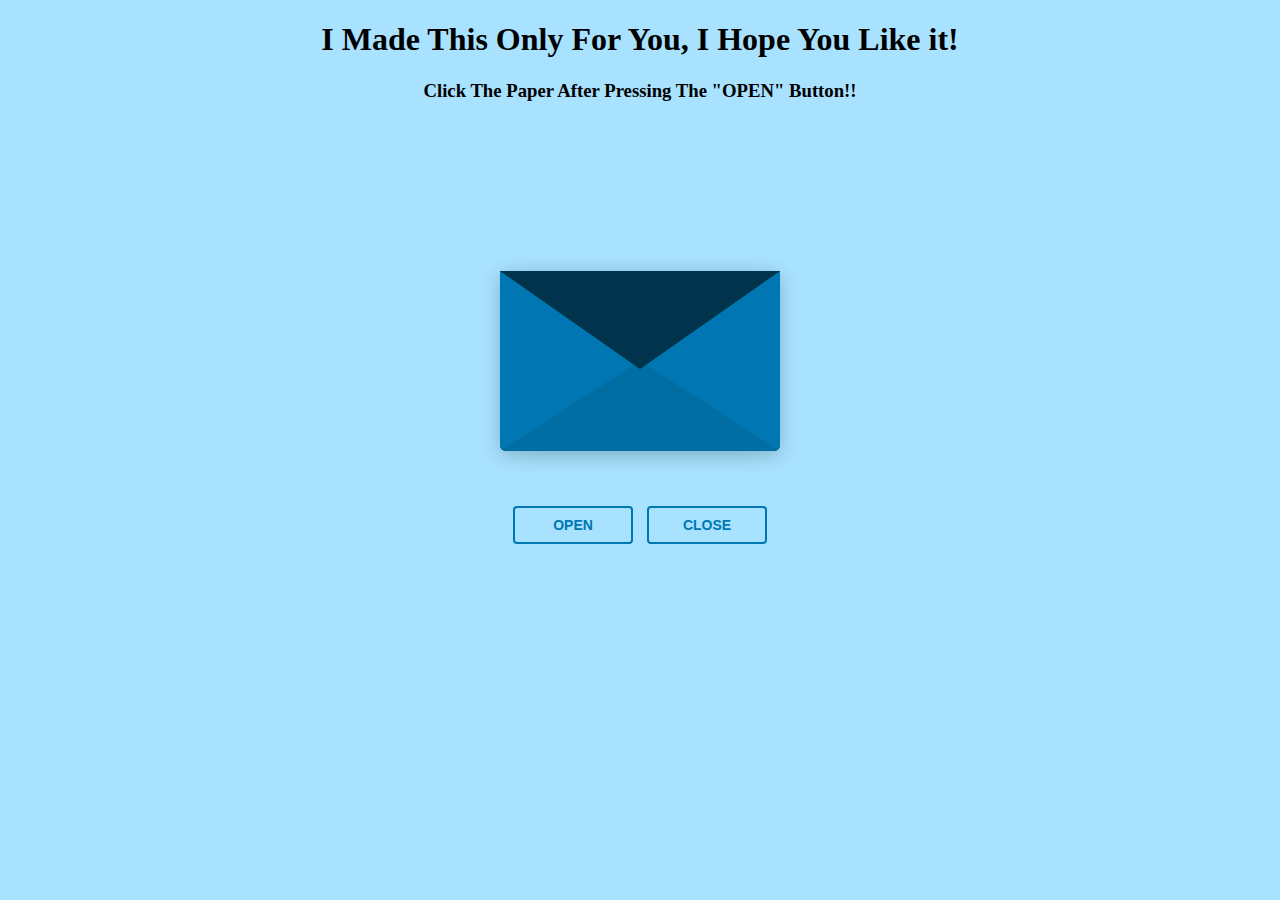
==== true.html @ 791e50f8 "Update true.html" ====
<!DOCTYPE html>
<html lang="en">
<head>
    <meta charset="UTF-8">
    <meta name="viewport" content="width=device-width, initial-scale=1.0">
    <title>A Note For You</title>
    <link rel="stylesheet" href="style.css">
</head>
<body>
    <h1><center>I Made This Only For You, I Hope You Like it!</center></h1>
    <h3><center>Click The Paper After Pressing The "OPEN" Button!!</center></h3>


    <div class="envelope-wrapper">
        <div id="envelope" class="close">
            <div class="front flap"></div>
            <div class="front pocket"></div>
            <div class="letter">
                <div class="words line1">Hello</div>
                <div class="words line2">Im sorry for the late respond</div>
                <div class="words line3">Are you okay? Please tell me when i did anything wrong to you, I will listen so it's fine if you tell me anything wrong i did ✨</div>
                <div class="words line4">-With Love, Ur Silly Friend</div>
            </div>
            <div class="sparkles">
                <div class="sparkle a1"></div>
                <div class="sparkle a2"></div>
                <div class="sparkle a3"></div>
            </div>
        </div>
        <div class="overlay"></div>
    </div>
    <div class="reset">
        <button id="open">Open</button>
        <button id="reset">Close</button>
    </div>

    <script src="https://code.jquery.com/jquery-3.6.0.min.js"></script>
    <script src="script.js"></script>
    
    <audio autoplay loop>
        <source src = "Pasilyo.mp3" type="audio/mp3"/>
    </audio>
    <script>
        document.getElementById("bg-music").volume = 0.5;
    </script>
    
    
</body>
</html>
---- style.css ----
#envelope {
    position: relative;
    width: 280px;
    height: 180px;
    border-bottom-left-radius: 6px;
    border-bottom-right-radius: 6px;
    margin-left: auto;
    margin-right: auto;
    top: 150px;
    background-color: #00334c;
    box-shadow: 0 4px 20px rgba(0, 0, 0, 0.2);
}
.front {
    position: absolute;
    width: 0;
    height: 0;
    z-index: 3;
}
.flap {
    border-left: 140px solid transparent;
    border-right: 140px solid transparent;
    border-bottom: 82px solid transparent;
    border-top: 98px solid #00334c;
    transform-origin: top;
}
.pocket {
    border-left: 140px solid #0077b2;
    border-right: 140px solid #0077b2;
    border-bottom: 90px solid #006da3;
    border-top: 90px solid transparent;
    border-bottom-left-radius: 6px;
    border-bottom-right-radius: 6px;
}
.letter {
    position: relative;
    background-color: #fff;
    width: 90%;
    margin-left: auto;
    margin-right: auto;
    height: 90%;
    top: 5%;
    border-radius: 6px;
    box-shadow: 0 2px 26px rgba(0, 0, 0, .12);
}
.letter:after {
    display: none;
}
.words {
    position: absolute;
    left: 10%;
    width: 80%;
    height: 14%;
    background-color: #eeeff0;
}
.words.line1 {
    top: 15%;
    width: 20%;
    height: 7%;
}
.words.line2 {
    top: 30%;
}
.words.line3 {
    top: 50%;
}
.words.line4 {
    top: 70%;
}

.open .flap {
    transform: rotatex(180deg);
    transition: transform 0.4s ease, z-index 0.6s;
    z-index: 1;
}
.close .flap {
    transform: rotatex(0deg);
    transition: transform 0.4s 0.6s ease, z-index 1s;
    z-index: 5;
}
.close .letter {
    transform: translatey(0px);
    transition: transform 0.4s ease, z-index 1s;
    z-index: 1;
}
.open .letter {
    transform: translatey(-60px);
    transition: transform 0.4s 0.6s ease, z-index 0.6s;
    z-index: 2;
}
.sparkles {
    position: absolute;
    top: 90px;
    left: 0;
    right: 0;
    z-index: 2;
}
.sparkle {
    position: absolute;
    bottom: 0;
    font-size: 48px; 
    opacity: 1;
    animation: slideUp 4s linear 1, sideSway 2s ease-in-out 4 alternate;
    animation-fill-mode: forwards;
    animation-delay: 0.7s;
}
.sparkle:before, .sparkle:after {
    position: absolute;
    content: '';
    left: 50px;
    top: 0;
    width: 50px;
    height: 80px;
    background: #d00000;
    border-radius: 50px 50px 0 0;
    transform: rotate(-45deg);
    transform-origin: 0 100%;
}
.sparkle:after {
    left: 0;
    transform: rotate(45deg);
    transform-origin: 100% 100%;
}
.close .sparkle {
    opacity: 0;
    animation: none;
}
.a1 {
    left: 20%;
    transform: scale(0.6);
    opacity: 1;
    animation: slideUp 4s linear 1, sideSway 2s  ease-in-out 4 alternate;
    animation-fill-mode: forwards;
    animation-delay: 0.7s;
}
.a2 {
    left: 55%;
    transform: scale(1);
    opacity: 1;
    animation: slideUp 5s linear 1, sideSway 4s  ease-in-out 2 alternate;
    animation-fill-mode: forwards;
    animation-delay: 0.7s;
}
.a3 {
    left: 10%;
    transform: scale(0.8);
    opacity: 1;
    animation: slideUp 7s linear 1, sideSway 2s  ease-in-out 6 alternate;
    animation-fill-mode: forwards;
    animation-delay: 0.7s;
}
@keyframes slideUp {
    0% {
        top: 0;
    }
    100% {
        top: -600px;
    }
}
@keyframes sideSway {
    0% {
        margin-left: 0px;
    }
    100% {
        margin-left: 50px;
    }
}
body {
    background-color:  #a8e2ff;
}
.envelope-wrapper {
    height: 380px;
}
.reset {
    text-align: center;
}
.reset button {
    font-weight: 800;
    font-style: normal;
    transition: all 0.1s linear;
    -webkit-appearance: none;
    background-color: transparent;
    border: solid 2px #0077b2;
    border-radius: 4px;
    color: #0077b2;
    display: inline-block;
    font-size: 14px;
    text-transform: uppercase;
    margin: 5px;
    padding: 10px;
    line-height: 1em;
    text-decoration:  none;
    min-width: 120px;
    outline: none;
}
.reset button:hover {
    background-color: #0077b2;
    color: #fff;
}

#envelope.open.expanded {
    position: fixed;
    top: 50%;
    left: 50%;
    transform: translate(-50%, -50%);
    width: 80%;
    height: auto;
    max-width: 500px;
    max-height: 90vh;
    z-index: 1000;
    background: transparent;
    box-shadow: none;
}

#envelope.open.expanded .letter {
    height: auto;
    min-height: 300px;
    width: 100%;
    transform: none;
    padding: 30px;
    box-shadow: 0 10px 50px rgba(0,0,0,0.3);
    cursor: default;
}

#envelope.open.expanded .flap,
#envelope.open.expanded .pocket {
    display: none;
}

#envelope.open.expanded .words {
    position: static;
    width: auto;
    height: auto;
    margin-bottom: 15px;
    padding: 10px;
    background-color: rgba(238, 239, 240, 0.7);
}

#envelope.open.expanded .words.line1,
#envelope.open.expanded .words.line2,
#envelope.open.expanded .words.line3,
#envelope.open.expanded .words.line4 {
    position: static;
    width: auto;
    height: auto;
}


.overlay {
    position: fixed;
    top: 0;
    left: 0;
    right: 0;
    bottom: 0;
    background: rgba(0,0,0,0.5);
    z-index: 999;
    display: none;
}

#envelope.open.expanded + .overlay {
    display: block;
}

#envelope.open.expanded.returning .letter {
    animation: returnLetter 0.8s ease forwards;
}

@keyframes returnLetter {
    0% {
        transform: scale(1);
        opacity: 1;
    }
    50% {
        transform: scale(0.8) translateY(100px);
        opacity: 0.8;
    }
    100% {
        transform: translateY(-60px) scale(0.5);
        opacity: 0;
        height: 140px;
        width: 90%;
    }
}

#envelope.open.expanded.returning {
    animation: returnEnvelope 0.8s ease forwards;
}

@keyframes returnEnvelope {
    0% {
        transform: translate(-50%, -50%) scale(1.5);
    }
    100% {
        transform: translate(-50%, -50%) scale(0.8);
        opacity: 0;
    }
}

#envelope.open.expanded {
    position: fixed;
    top: 50%;
    left: 50%;
    transform: translate(-50%, -50%);
    width: 80%;
    max-width: 500px;
    height: auto;
    max-height: 80vh;
    z-index: 1000;
    background: transparent;
    box-shadow: none;
    margin: 0;
    padding: 0;
    display: flex;
    justify-content: center;
    align-items: center;
    transition: all 0.4s ease;
}

/* LETTER STYLE WHEN EXPANDED - CENTERED */
#envelope.open.expanded .letter {
    position: relative;
    width: 100%;
    height: auto;
    min-height: 300px;
    margin: 0;
    padding: 30px;
    top: 0;
    transform: none;
    box-shadow: 0 10px 50px rgba(0,0,0,0.3);
    display: flex;
    flex-direction: column;
    justify-content: center;
    transition: all 0.4s ease;
}

/* TEXT CONTENT CENTERING */
#envelope.open.expanded .letter-content {
    width: 100%;
    height: 100%;
    overflow-y: auto;
    display: flex;
    flex-direction: column;
    justify-content: center;
}

/* OVERLAY STYLING */
.overlay {
    position: fixed;
    top: 0;
    left: 0;
    right: 0;
    bottom: 0;
    background: rgba(0,0,0,0.5);
    z-index: 999;
    display: none;
    transition: opacity 0.4s ease;
}

#envelope.open.expanded ~ .overlay {
    display: block;
    opacity: 1;
}
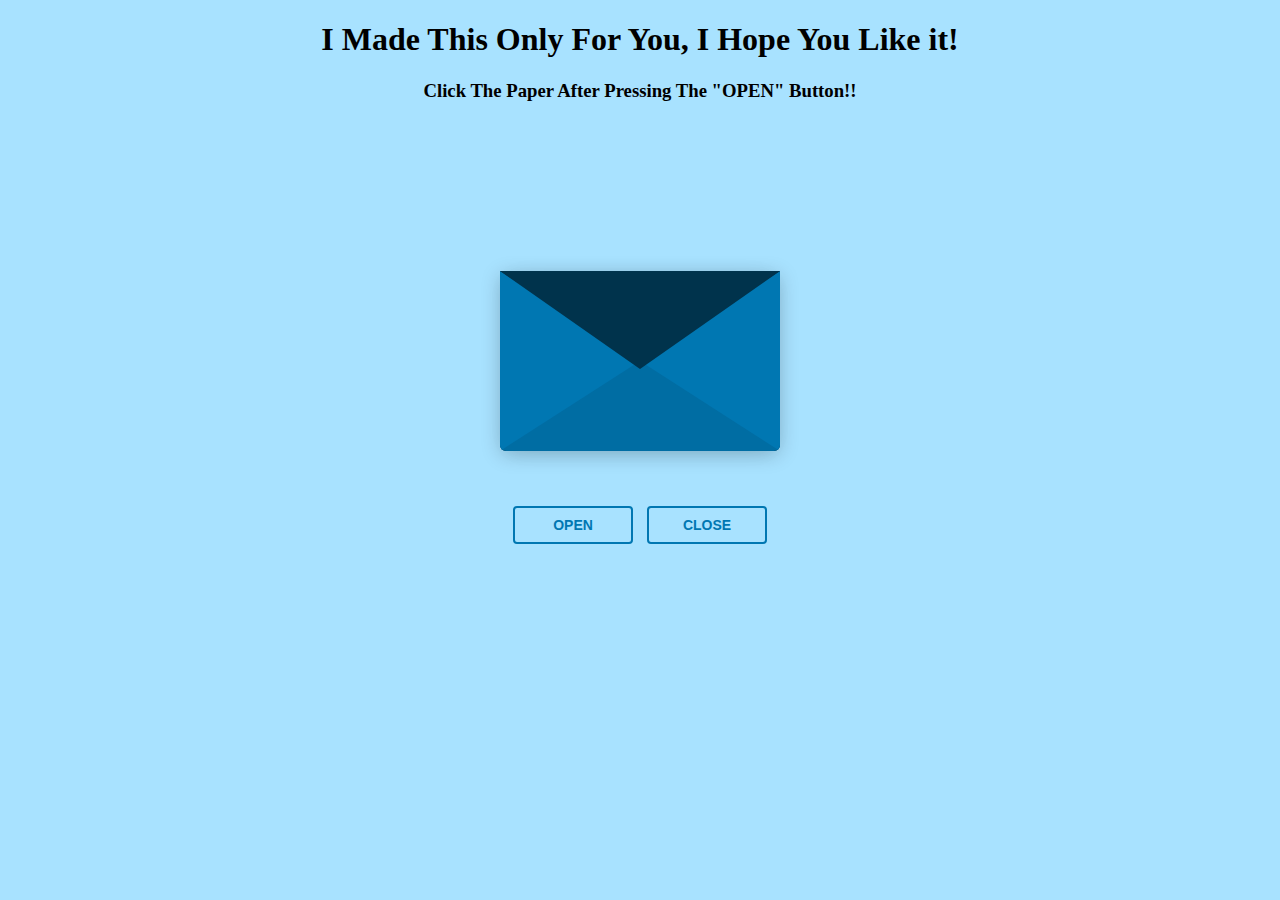
==== commit 648f86f8: "Update true.html" ====
--- a/true.html
+++ b/true.html
@@ -18,7 +18,7 @@
             <div class="letter">
                 <div class="words line1">Hello</div>
                 <div class="words line2">Im sorry for the late respond</div>
-                <div class="words line3">Are you okay? Please tell me when i did anything wrong to you, I will listen so it's fine if you tell me anything wrong i did ✨</div>
+                <div class="words line3">Are you okay? Did I do something wrong??, I will listen so it's fine if you tell me anything wrong i did ✨</div>
                 <div class="words line4">-With Love, Ur Silly Friend</div>
             </div>
             <div class="sparkles">
